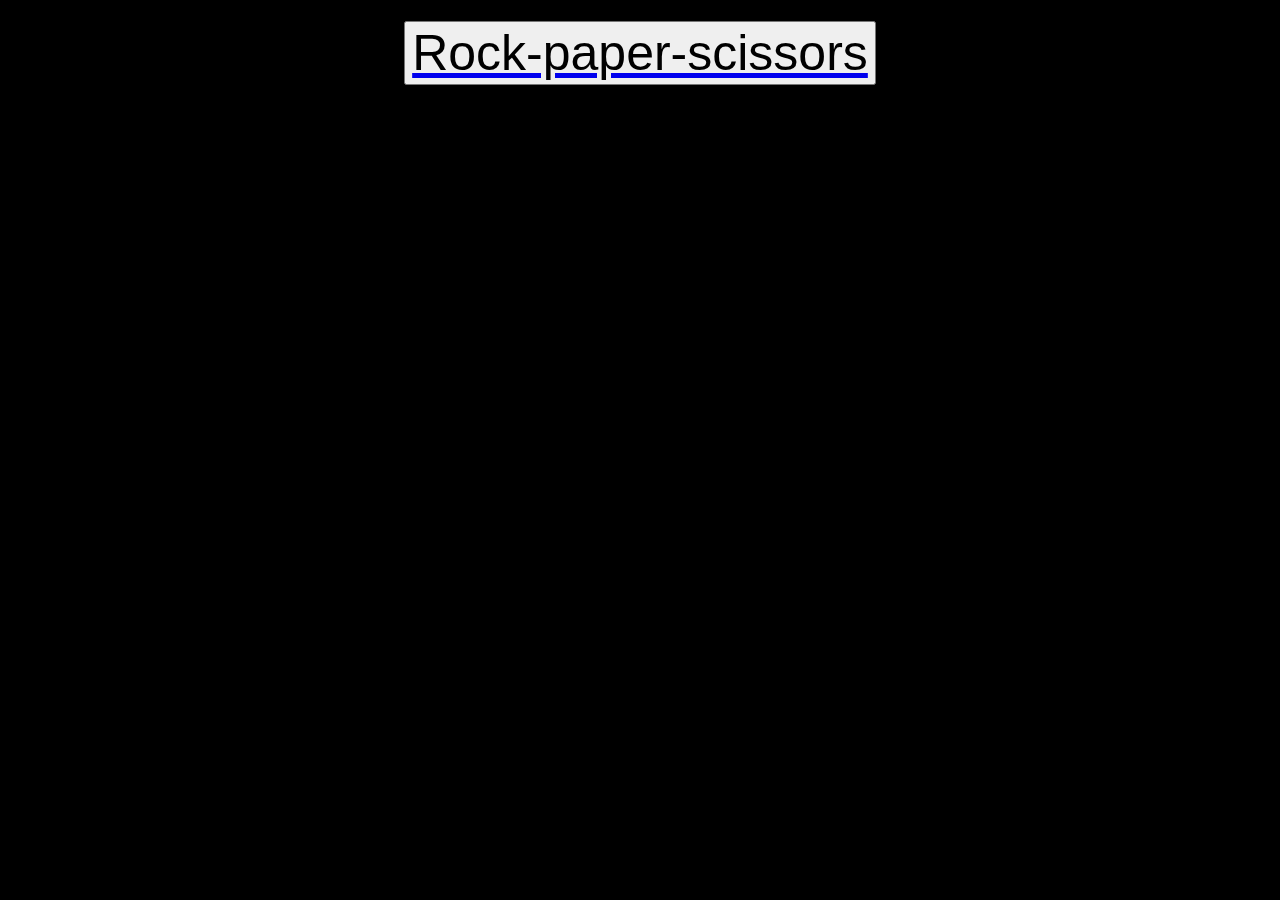
==== index.html @ 4f0235cd "main button" ====
<!DOCTYPE html>
<html>

<head>
  <title>MainPage</title>
  <link rel="stylesheet" href="Style.css" />
</head>

<body class="backGoundColor">
  <div class="centerDiv">
    <a href="Rock-paper-scissors-score.html"><button class="img"
        style="font-size: 50px;">Rock-paper-scissors</button></a>
  </div>

  <script></script>
</body>

</html>
---- Style.css ----
.centerText {
    text-align: center;
  }

  .textColor {
    color: white;
  }

  .backGoundColor {
    background-color: black;
  }

  .roundButton {
    border-radius: 50%;
  }
  .center {
    display: inline-block;
    margin-left: auto;
    margin-right: auto;
    width: 10%;
  }

  /*to center the image*/
  .row {
    display: flex;
  }
  
  /* Create three equal columns that sits next to each other */
  .column {
    flex: 33.33%;
    padding: 5px;
  }

.img {
  display: block;
  margin-left: auto;
  margin-right: auto;
}

.centerDiv {
  margin: auto;
  width: 60%;
  border: 3px solid #000000;
  padding: 10px;
}
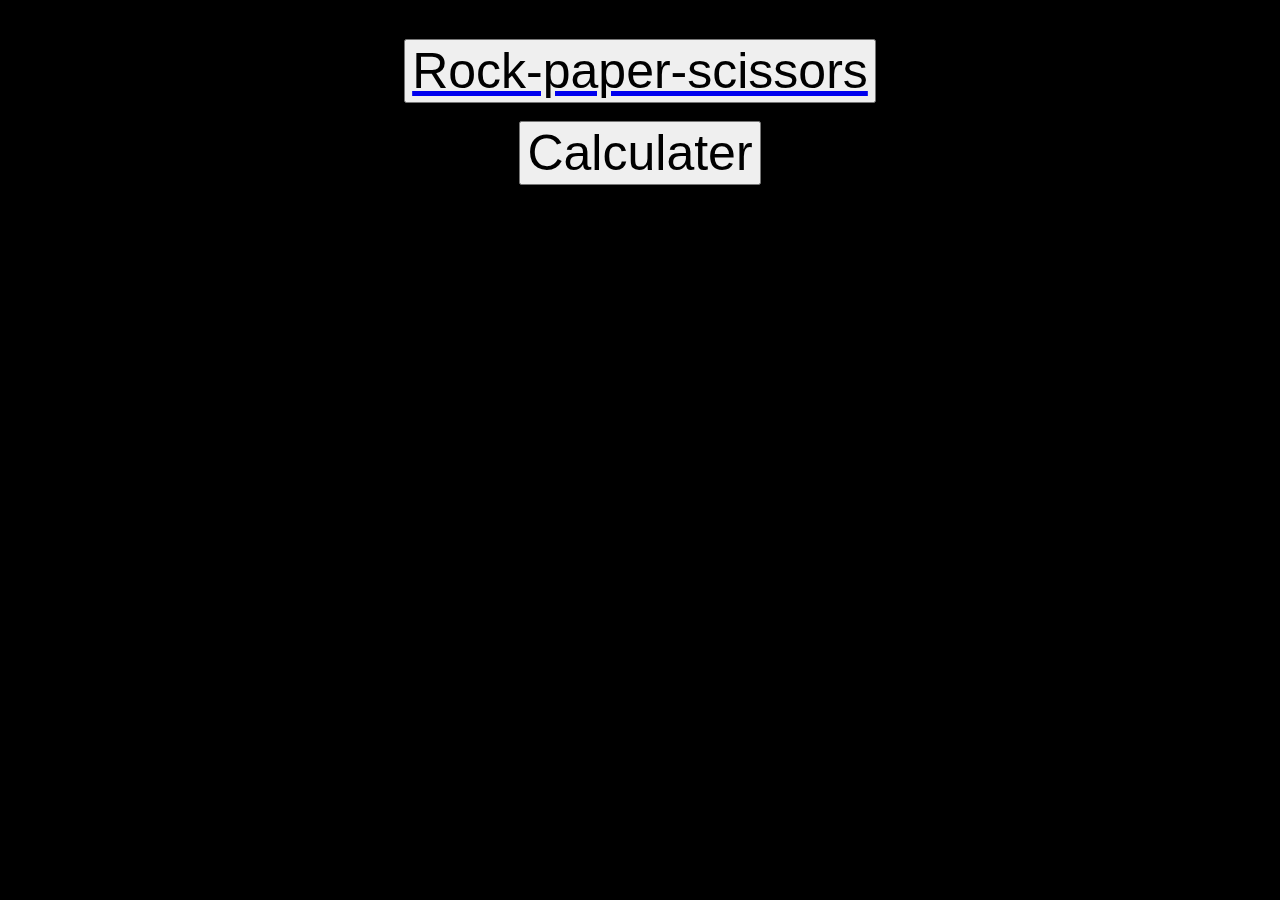
==== commit 44975f9a: "new button" ====
--- a/index.html
+++ b/index.html
@@ -8,8 +8,11 @@
 
 <body class="backGoundColor">
   <div class="centerDiv">
+    <br>
     <a href="Rock-paper-scissors-score.html"><button class="img"
         style="font-size: 50px;">Rock-paper-scissors</button></a>
+    <br>
+    <a><button class="img" style="font-size: 50px;">Calculater</button></a>
   </div>
 
   <script></script>
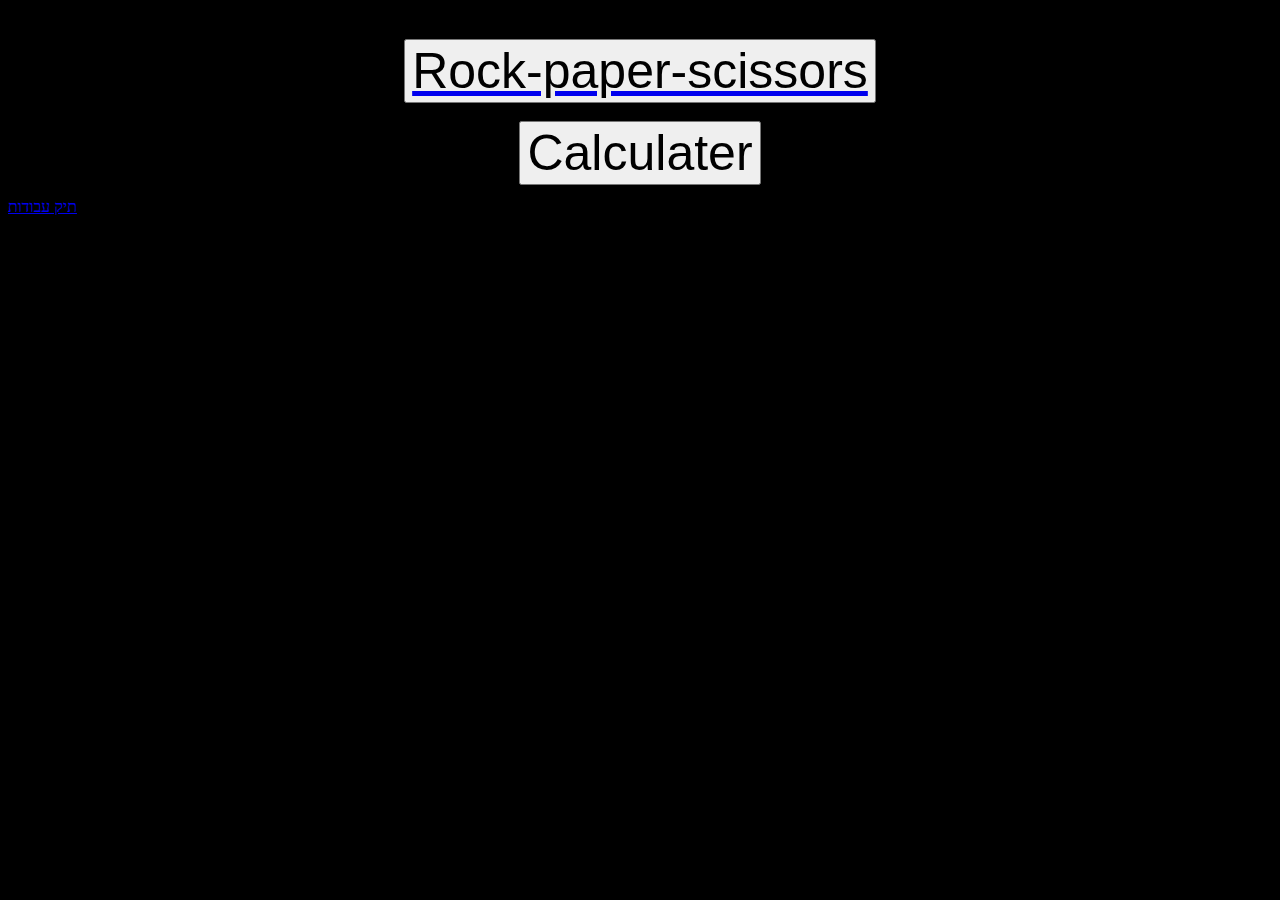
==== commit 2adc4ac6: "added new downloading option" ====
--- a/index.html
+++ b/index.html
@@ -14,7 +14,9 @@
     <br>
     <a><button class="img" style="font-size: 50px;">Calculater</button></a>
   </div>
-
+  <a href="תיק עבודות .zip" download="">
+    תיק עבודות 
+  </a>
   <script></script>
 </body>
 
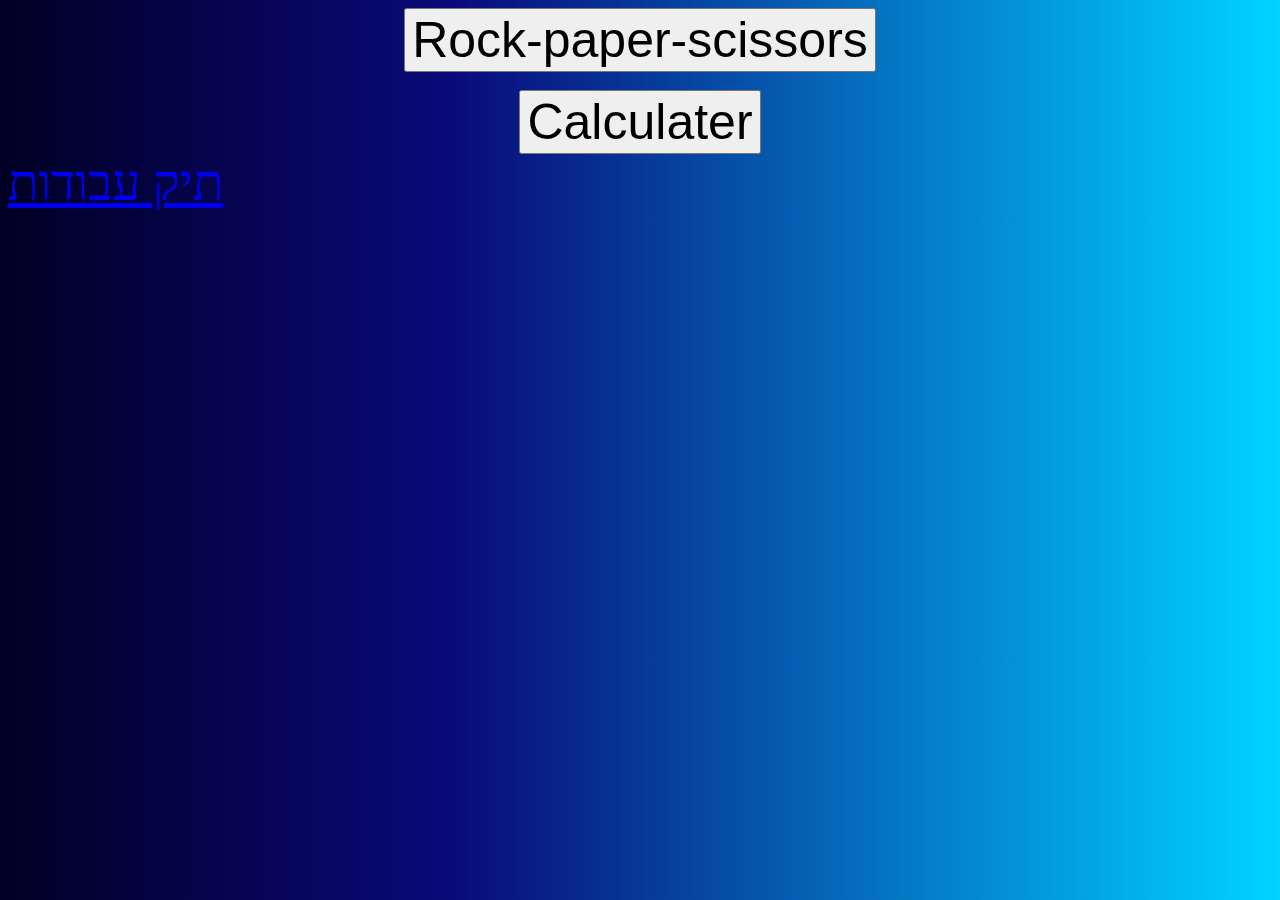
==== commit cebece70: "fix the button takes all page" ====
--- a/index.html
+++ b/index.html
@@ -7,16 +7,18 @@
 </head>
 
 <body class="backGoundColor">
-  <div class="centerDiv">
-    <br>
-    <a href="Rock-paper-scissors-score.html"><button class="img"
-        style="font-size: 50px;">Rock-paper-scissors</button></a>
+
+  <input type="button" class="img"
+  style="font-size: 50px;" 
+  onclick="location.href='Rock-paper-scissors-score.html';" value="Rock-paper-scissors" />
+  
+
     <br>
     <a><button class="img" style="font-size: 50px;">Calculater</button></a>
-  </div>
-  <a href="תיק עבודות .zip" download="">
-    תיק עבודות 
-  </a>
+    <a style="font-size: 50px;" href="תיק עבודות .zip" download="">
+      תיק עבודות 
+    </a>
+ 
   <script></script>
 </body>
 
--- a/Style.css
+++ b/Style.css
@@ -7,7 +7,8 @@
   }
 
   .backGoundColor {
-    background-color: black;
+    background: rgb(2,0,36);
+    background: linear-gradient(90deg, rgba(2,0,36,1) 0%, rgba(9,9,121,1) 35%, rgba(0,212,255,1) 100%);
   }
 
   .roundButton {
@@ -35,6 +36,7 @@
   display: block;
   margin-left: auto;
   margin-right: auto;
+  
 }
 
 .centerDiv {
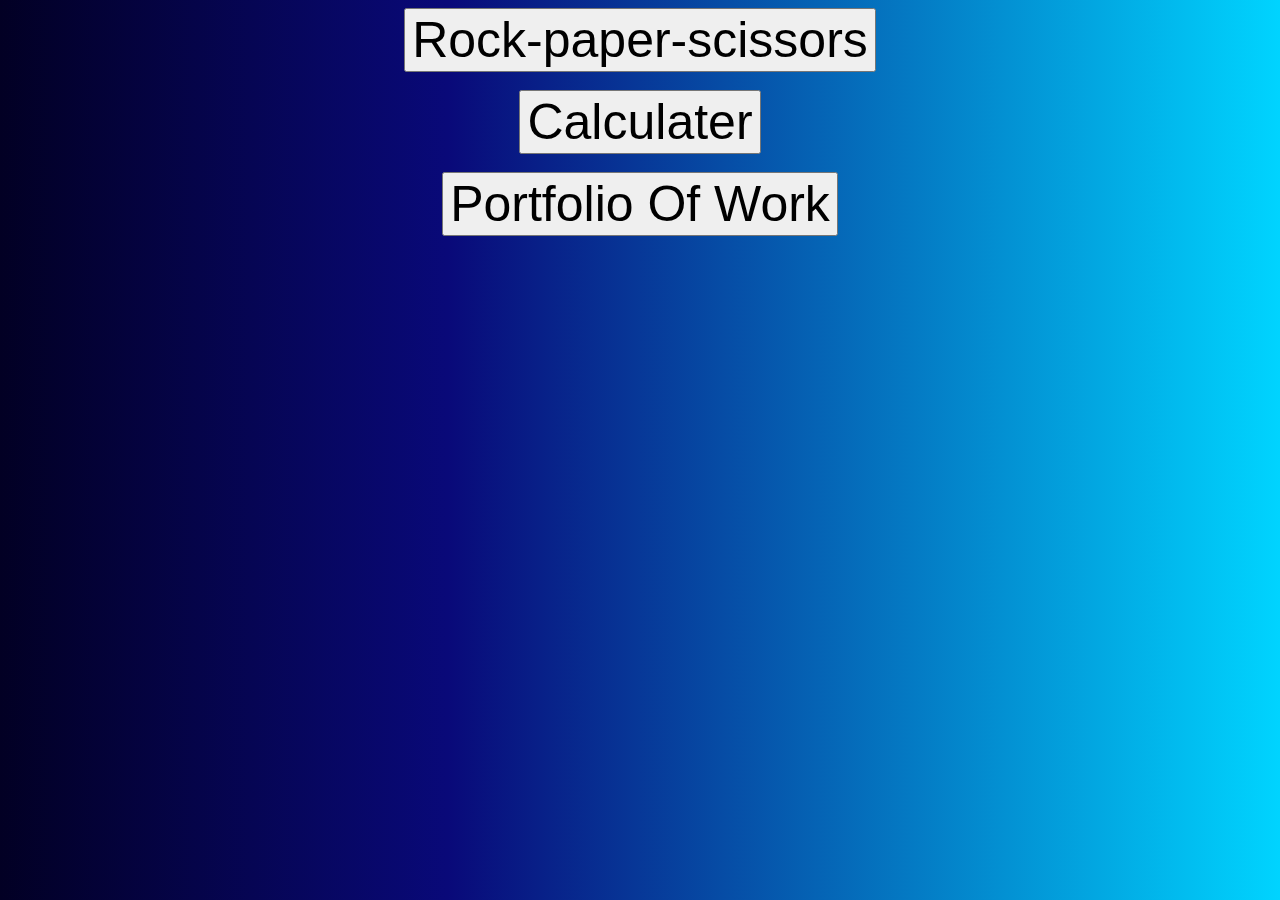
==== commit 608ca269: "added new page to download my Portfolio of work" ====
--- a/index.html
+++ b/index.html
@@ -8,16 +8,29 @@
 
 <body class="backGoundColor">
 
+  <!--Button to my First Game Rock Paper Scissors-->
   <input type="button" class="img"
   style="font-size: 50px;" 
   onclick="location.href='Rock-paper-scissors-score.html';" value="Rock-paper-scissors" />
   
 
-    <br>
-    <a><button class="img" style="font-size: 50px;">Calculater</button></a>
-    <a style="font-size: 50px;" href="תיק עבודות .zip" download="">
-      תיק עבודות 
-    </a>
+  <br>
+
+  <!--Button to my First Small Project Calculater-->
+  <input type="button" class="img"
+  style="font-size: 50px;" 
+  onclick="location.href='';" value="Calculater" />
+
+
+  <br>
+
+
+  <!--Page that contain all my QA Project also can be downloaded-->
+  <input type="button" class="img"
+  style="font-size: 50px;" 
+  onclick="location.href='Portfolio Of Work.html';" value="Portfolio Of Work" />
+
+ 
  
   <script></script>
 </body>
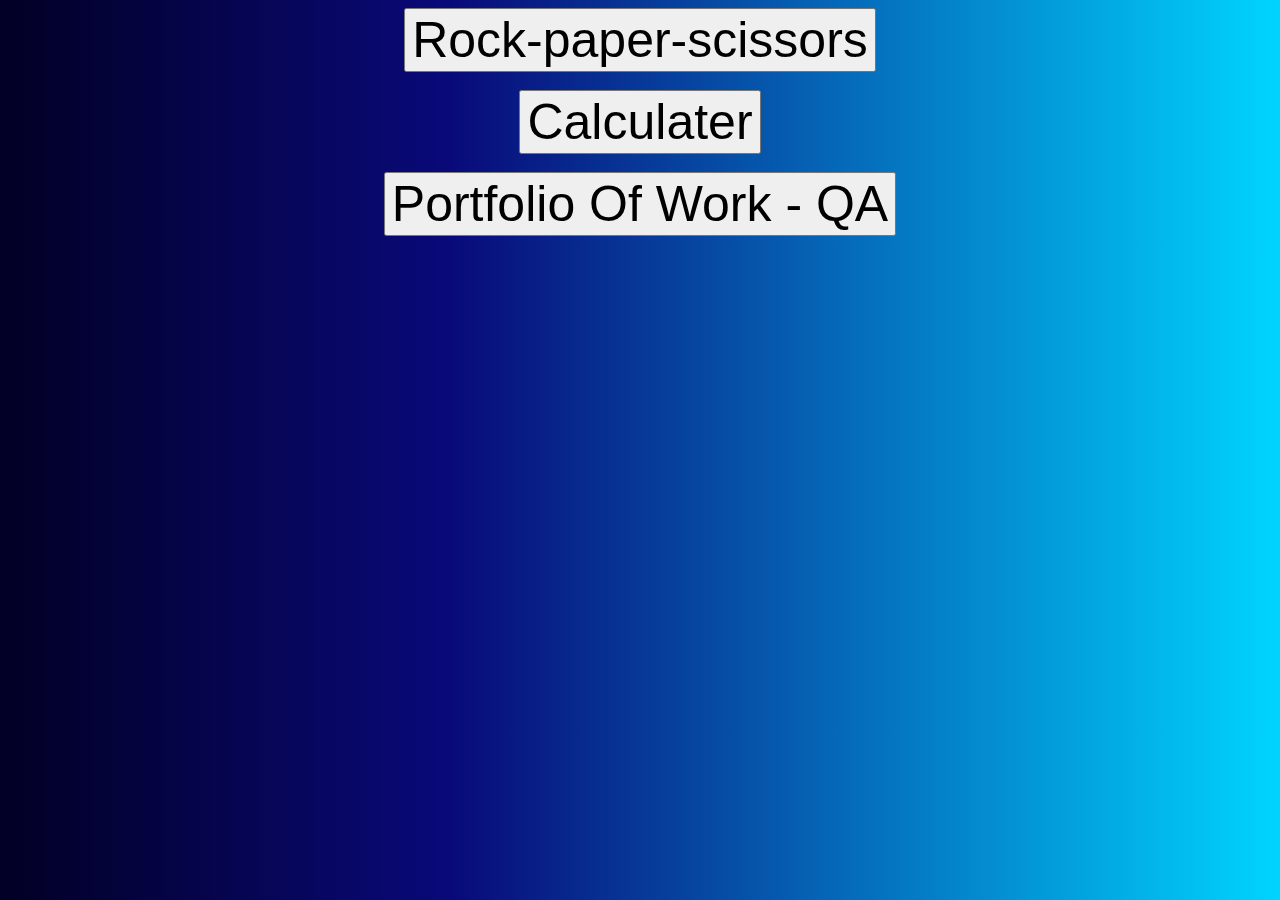
==== commit 589cc369: "just added the work QA" ====
--- a/index.html
+++ b/index.html
@@ -19,7 +19,7 @@
   <!--Button to my First Small Project Calculater-->
   <input type="button" class="img"
   style="font-size: 50px;" 
-  onclick="location.href='';" value="Calculater" />
+  onclick="location.href='';" value="Calculater"/>
 
 
   <br>
@@ -28,7 +28,7 @@
   <!--Page that contain all my QA Project also can be downloaded-->
   <input type="button" class="img"
   style="font-size: 50px;" 
-  onclick="location.href='Portfolio Of Work.html';" value="Portfolio Of Work" />
+  onclick="location.href='Portfolio Of Work.html';" value="Portfolio Of Work - QA" />
 
  
  
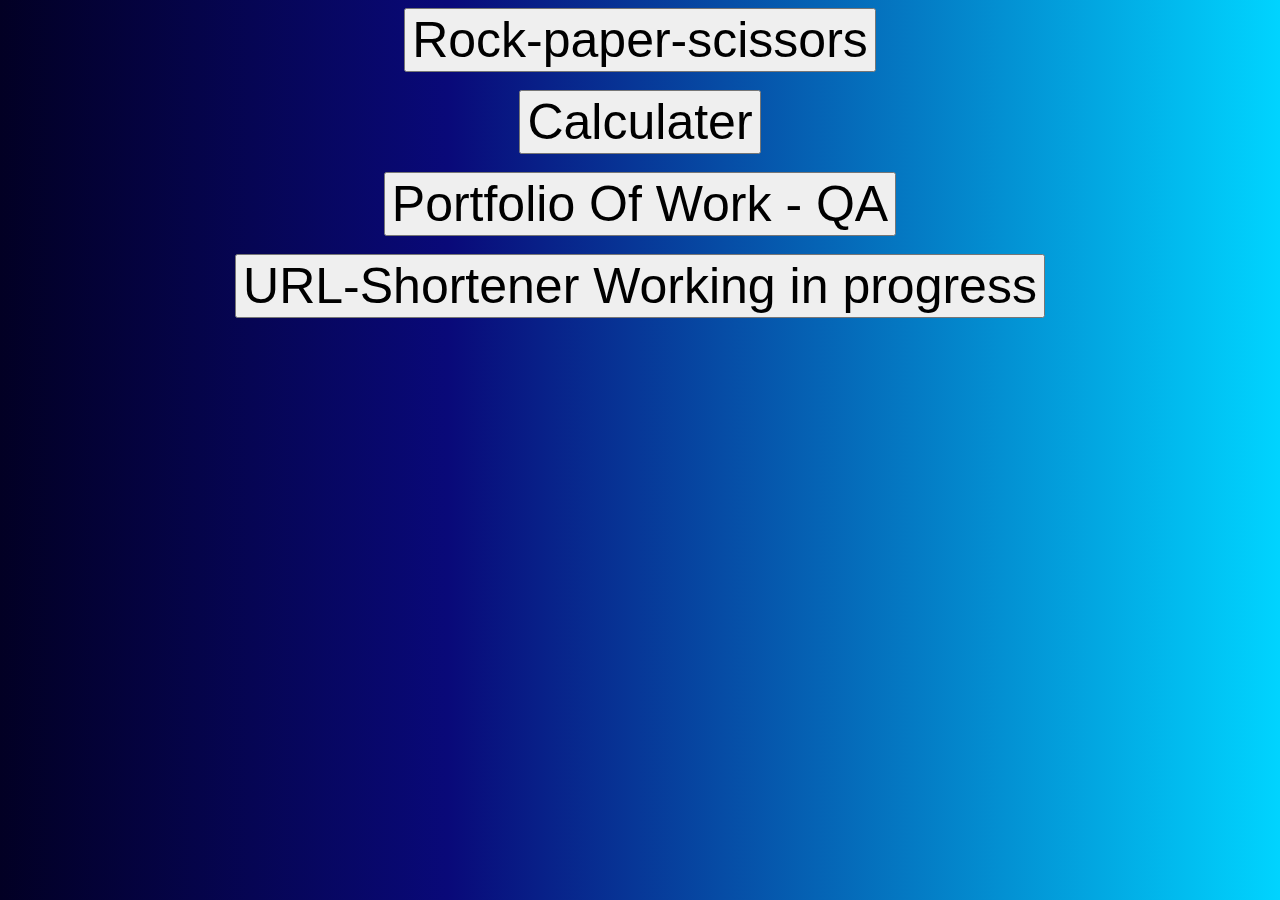
==== commit afb57c45: "added button for url Shortener" ====
--- a/index.html
+++ b/index.html
@@ -30,6 +30,14 @@
   style="font-size: 50px;" 
   onclick="location.href='Portfolio Of Work.html';" value="Portfolio Of Work - QA" />
 
+
+
+  <br>
+
+  <!--working on urlshortener need to fix API or new way to do it-->
+  <input type="button" class="img"
+  style="font-size: 50px;"
+  onclick="location.href='URL-Shortener.html';" value="URL-Shortener Working in progress">
  
  
   <script></script>
--- a/Style.css
+++ b/Style.css
@@ -44,4 +44,6 @@
   width: 60%;
   border: 3px solid #000000;
   padding: 10px;
-}+}
+
+
